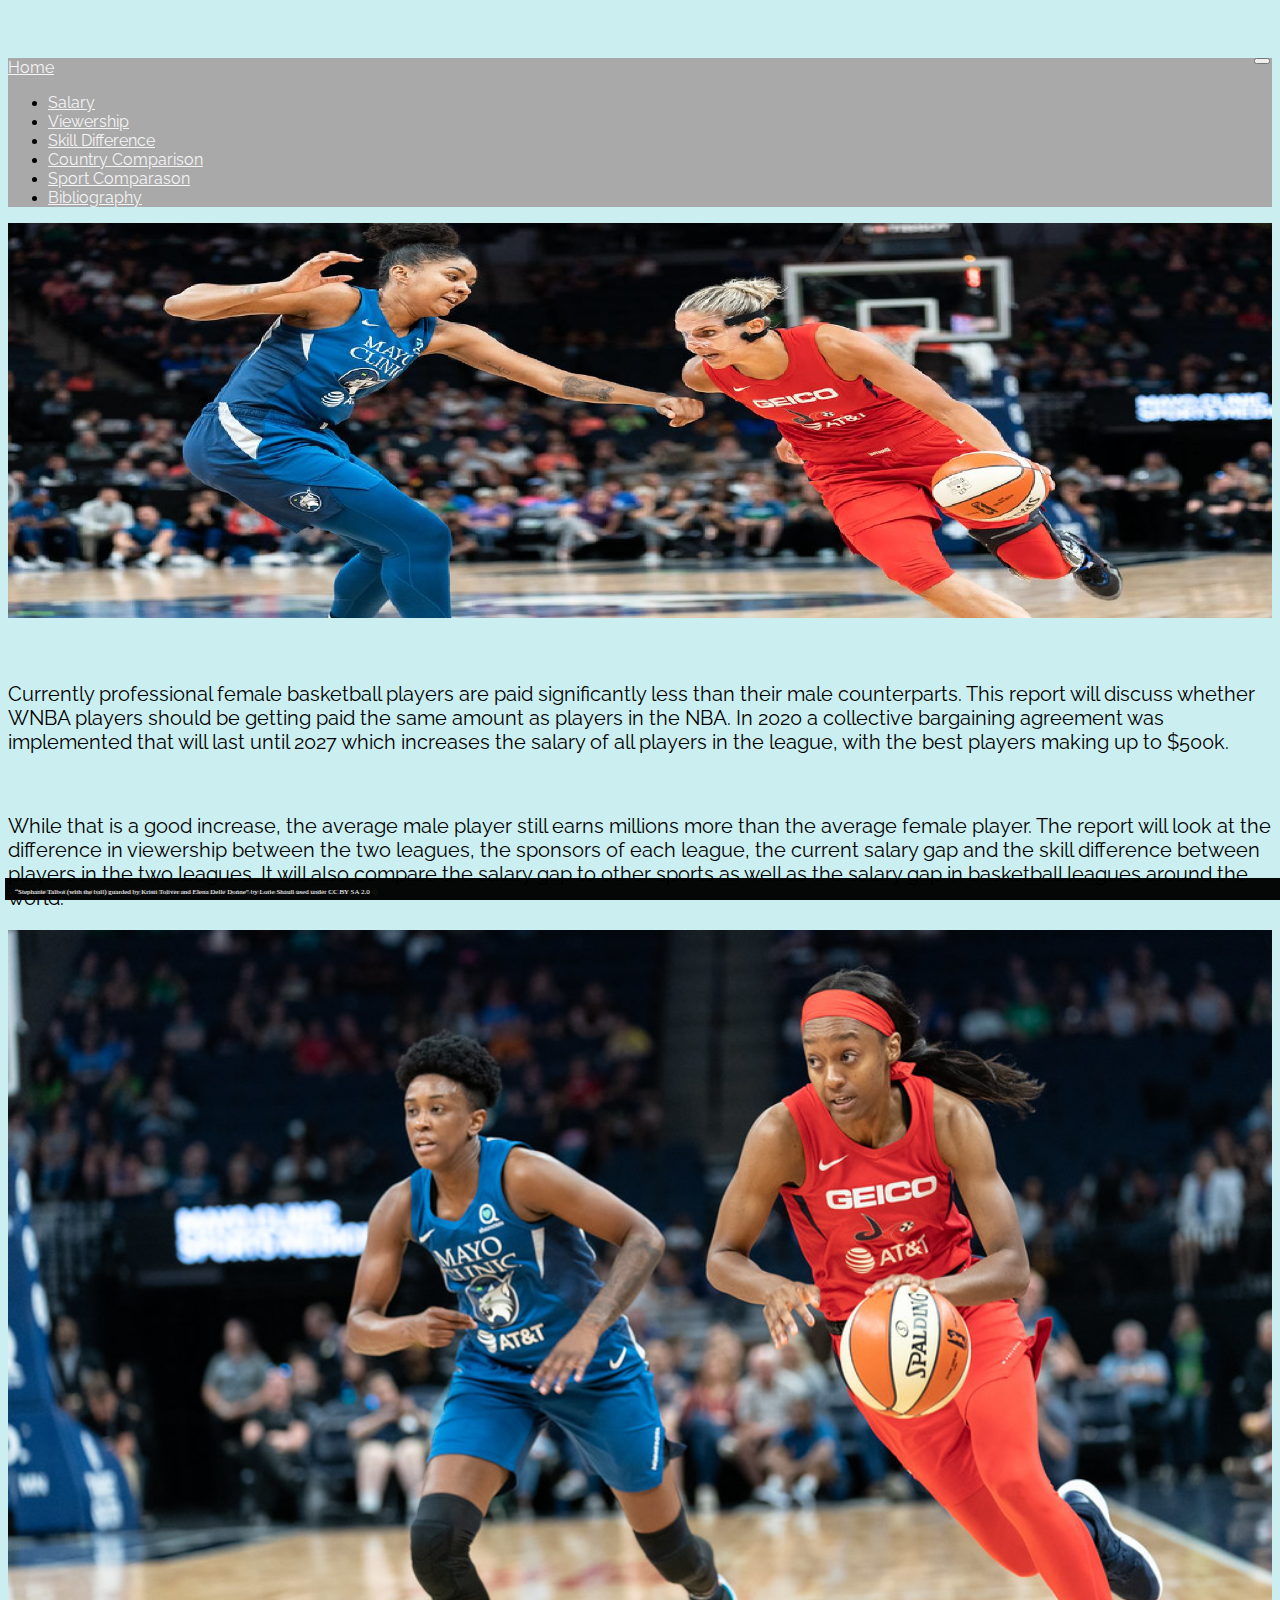
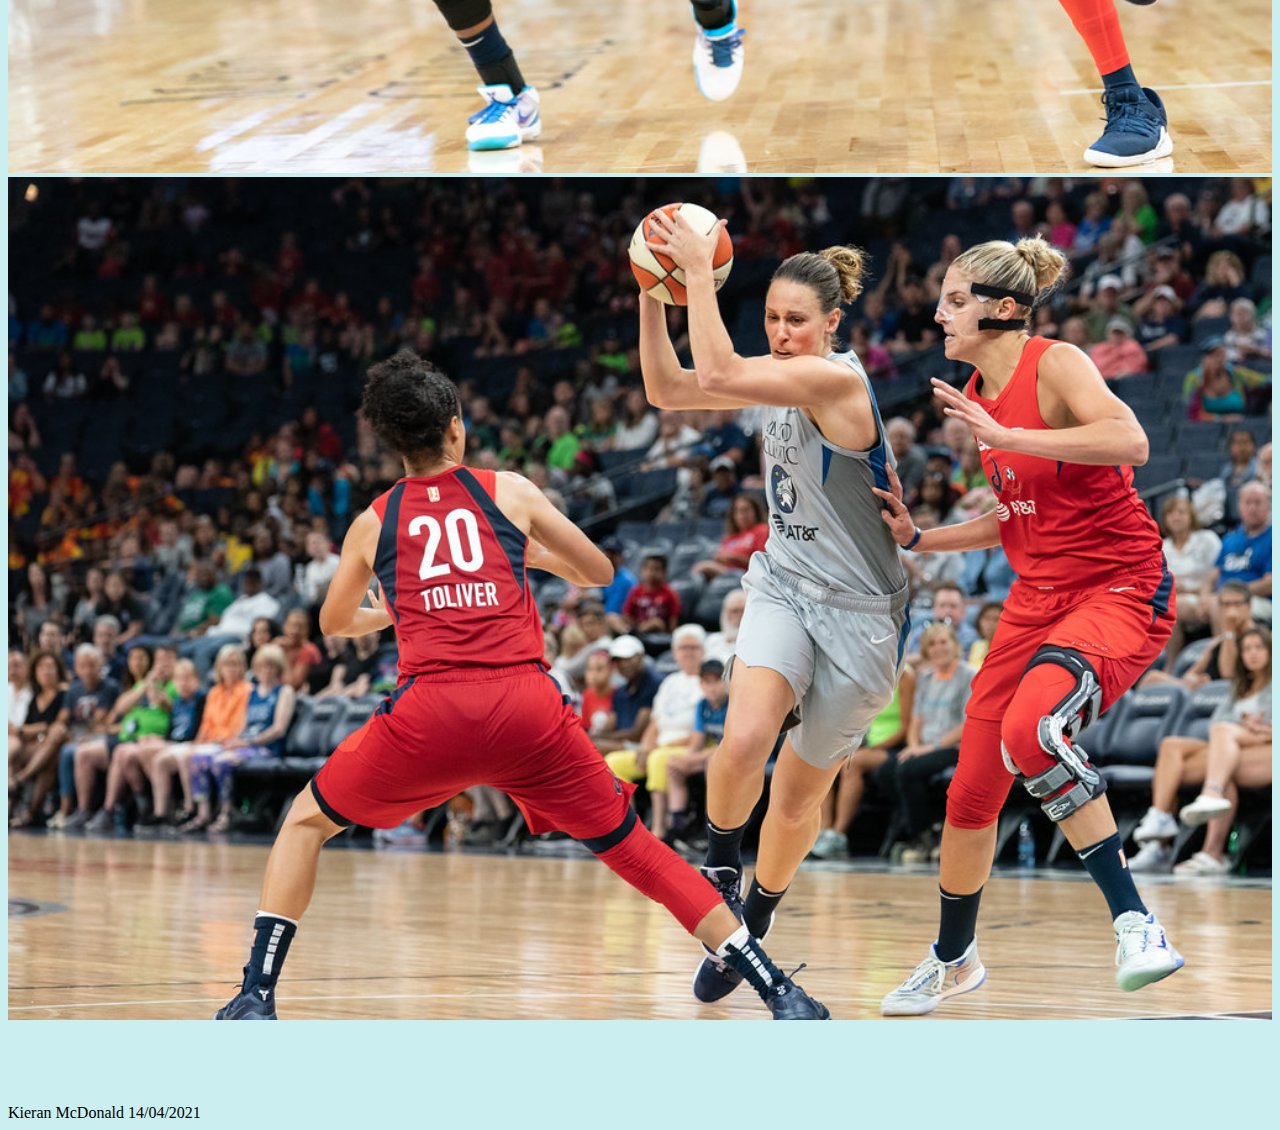
==== index.html @ c9bc66da "Wnba site" ====
<!--index.html-->
<!DOCTYPE html>
<html lang="en">
<head>
    <!-- meta data, and links to external stylesheets -->
    
    <link rel="stylesheet" href="https://stackpath.bootstrapcdn.com/bootstrap/4.1.3/css/bootstrap.min.css" integrity="sha384-MCw98/SFnGE8fJT3GXwEOngsV7Zt27NXFoaoApmYm81iuXoPkFOJwJ8ERdknLPMO" crossorigin="anonymous">
    
    <link rel="stylesheet" type="text/css" href="css/main.css">

    <meta name="viewport" content="width=device-width, initial-scale=1, shrink-tofit=no">
    
    <title>Haddington</title>
    
    <link rel="preconnect" href="https://fonts.gstatic.com">
    <link href="https://fonts.googleapis.com/css2?family=Noto+Serif+JP&family=Raleway&display=swap" rel="stylesheet">

</head>

<body>
    
    <!--Navbar-->
    
    <nav class="navbar navbar-expand-lg navbar-dark fixed-top">
        <a class="navbar-brand" href="#">Home</a>
        <button class="navbar-toggler" type="button" data-toggle="collapse" data-target="#navbarSupportedContent" aria-controls="navbarSupportedContent" aria-expanded="false" aria-label="Toggle navigation"><span class="navbar-toggler-icon"></span>
        </button>
        
        <div class="collapse navbar-collapse " id="navbarSupportedContent">
        
            <ul class="nav navbar-nav">
                <li class="nav-item">
                    <a class="nav-link" data-value="portfolio" href="salary_difference.html">Salary</a>
                </li>
                <li class="nav-item">
                    <a class="nav-link" data-value="contact" href="viewership.html">Viewership</a>
                </li>   
                <li class="nav-item">
                    <a class="nav-link" data-value="contact" href="skill_difference.html">Skill Difference</a>
                </li>      
                <li class="nav-item">
                    <a class="nav-link" data-value="contact" href="country_comparison.html">Country Comparison</a>
                </li>    
                <li class="nav-item">
                    <a class="nav-link" data-value="contact" href="sport_comparsion.html">Sport Comparason</a>
                </li>    
                <li class="nav-item">
                    <a class="nav-link" data-value="Bibliography" href="bibliography.html">Bibliography</a>
                </li>
                
            </ul>
            
       </div>
    </nav>
    
    
    <div class="carousel-inner">
                      
                    <div class="carousel-item active">
                        
                      <img class="d-block w-100 img" src="images/carousel/carousel1.jpg" alt='"Elena Delle Donne (with the ball) guarded by Damiris Dantas” by Lorie Shaull used under CC BY SA 2.0 (cropped and resized)"'>
                        
                      <div class="container"> 
                        <span class="text-muted img-des"> "Elena Delle Donne (with the ball) guarded by Damiris Dantas” by Lorie Shaull used under CC BY SA 2.0 (cropped and resized)</span>
                      </div>
                    </div>
    </div>

    <!--Start of content-->
    
        <div class="row">
            <div class="col-md-8 col-sm-12">
                <p>Currently professional female basketball players are paid significantly less than their male counterparts. This report will discuss whether WNBA players should be getting paid the same amount as players in the NBA. In 2020 a collective bargaining agreement was implemented that will last until 2027 which increases the salary of all players in the league, with the best players making up to $500k.</p>
                    
                <p>While that is a good increase, the average male player still earns millions more than the average female player. The report will look at the difference in viewership between the two leagues, the sponsors of each league, the current salary gap and the skill difference between players in the two leagues. It will also compare the salary gap to other sports as well as the salary gap in basketball leagues around the world.</p>

                <div class="carousel-item active">
                        
                      <img class="d-block w-100 img" src="images/image2.jpg" alt='“Shatori Walker-Kimbrough (with the ball) guarded by Danielle Robinson” by Lorie Shaull used under CC BY SA 2.0'>
                        
                      <div class="container"> 
                        <span class="text-muted img-des"> “Shatori Walker-Kimbrough (with the ball) guarded by Danielle Robinson” by Lorie Shaull used under CC BY SA 2.0</span>
                      </div>
                    </div>
                
                <div class="carousel-item active">
                        
                      <img class="d-block w-100 img" src="images/images1.jpg" alt='“Stephanie Talbot (with the ball) guarded by Kristi Toliver and Elena Delle Donne” by Lorie Shaull used under CC BY SA 2.0'>
                        
                      <div class="container"> 
                        <span class="text-muted img-des"> “Stephanie Talbot (with the ball) guarded by Kristi Toliver and Elena Delle Donne” by Lorie Shaull used under CC BY SA 2.0</span>
                      </div>
                    </div>

            </div>

        </div>
   
 

     <p></p>
   
    
    <!--Footer-->
    
    <footer class="footer">
        
            <span class="text-muted">Kieran McDonald 14/04/2021</span>
      
    </footer> 

    <script src="https://cdnjs.cloudflare.com/ajax/libs/popper.js/1.12.9/umd/popper.min.js" integrity="sha384-Gn5384xqQ1aoWXA+058RXPxPg6fy4IWvTNh0E263XmFcJlSAwiGgFAW/dAiS6JXm" crossorigin="anonymous"></script>
    <script src="js/jquery.min.js"></script>
    <script src="js/bootstrap.min.js"></script>
    <script src="js/main.js"></script>
    
    
    
    <script src="https://code.jquery.com/jquery-3.3.1.slim.min.js" integrity="sha384-q8i/X+965DzO0rT7abK41JStQIAqVgRVzpbzo5smXKp4YfRvH+8abtTE1Pi6jizo" crossorigin="anonymous"></script>
    <script src="https://cdnjs.cloudflare.com/ajax/libs/popper.js/1.14.3/umd/popper.min.js" integrity="sha384-ZMP7rVo3mIykV+2+9J3UJ46jBk0WLaUAdn689aCwoqbBJiSnjAK/l8WvCWPIPm49" crossorigin="anonymous"></script>
    <script src="https://stackpath.bootstrapcdn.com/bootstrap/4.1.3/js/bootstrap.min.js" integrity="sha384-ChfqqxuZUCnJSK3+MXmPNIyE6ZbWh2IMqE241rYiqJxyMiZ6OW/JmZQ5stwEULTy" crossorigin="anonymous"></script>
    
</body>
</html>
---- css/main.css ----
body{
    padding-top: 50px;
    background: #CBEFF0;
}

.container{
    background: white;
}
h1{
    font-family: 'Raleway', sans-serif;
}

a{
	font-family: 'Raleway', sans-serif;
}
.navbar{
	background: darkgrey;
}

.nav-link , .navbar-brand{
	color: #f4f4f4;
	cursor: pointer;
    
}
.nav-link{
	margin-right: 1em !important;
  
}

.nav-link-active{
    background: #D6D4D4;
	color: #f97300;
    
}

.nav-link:hover{
	background: #D6D4D4;
	color: #f97300;
}

.navimg{
    width:40px;
}

.navbar-toggler{
    position: absolute !important;
    right: 10px !important;
}

.navbar-collapse{
 justify-content: flex-end;
}

p {
    font-size: 20px;
    font-family: 'Raleway', sans-serif;
    padding-top: 40px
}

h1{
    font-family: 'Noto Serif JP', serif;
}
    

.img{
    width: 100%;
    height: 40%;
}

.portImg {
    width: 100%;
    height: 70%;
}

#contactImg{
    width:100%;
    height:60%;
}

.carousel-inner{
    overflow: visible;
    
}

.img-des{
    font-size: 7px;
}

.carousel-item .container {
    position: absolute;
    bottom: 0;
    left: 5px;
    background: rgba(0,0,0,0.7);
    color: #fff;
    padding: 2px 10px;
    width: 100%;
    max-width: none;
}
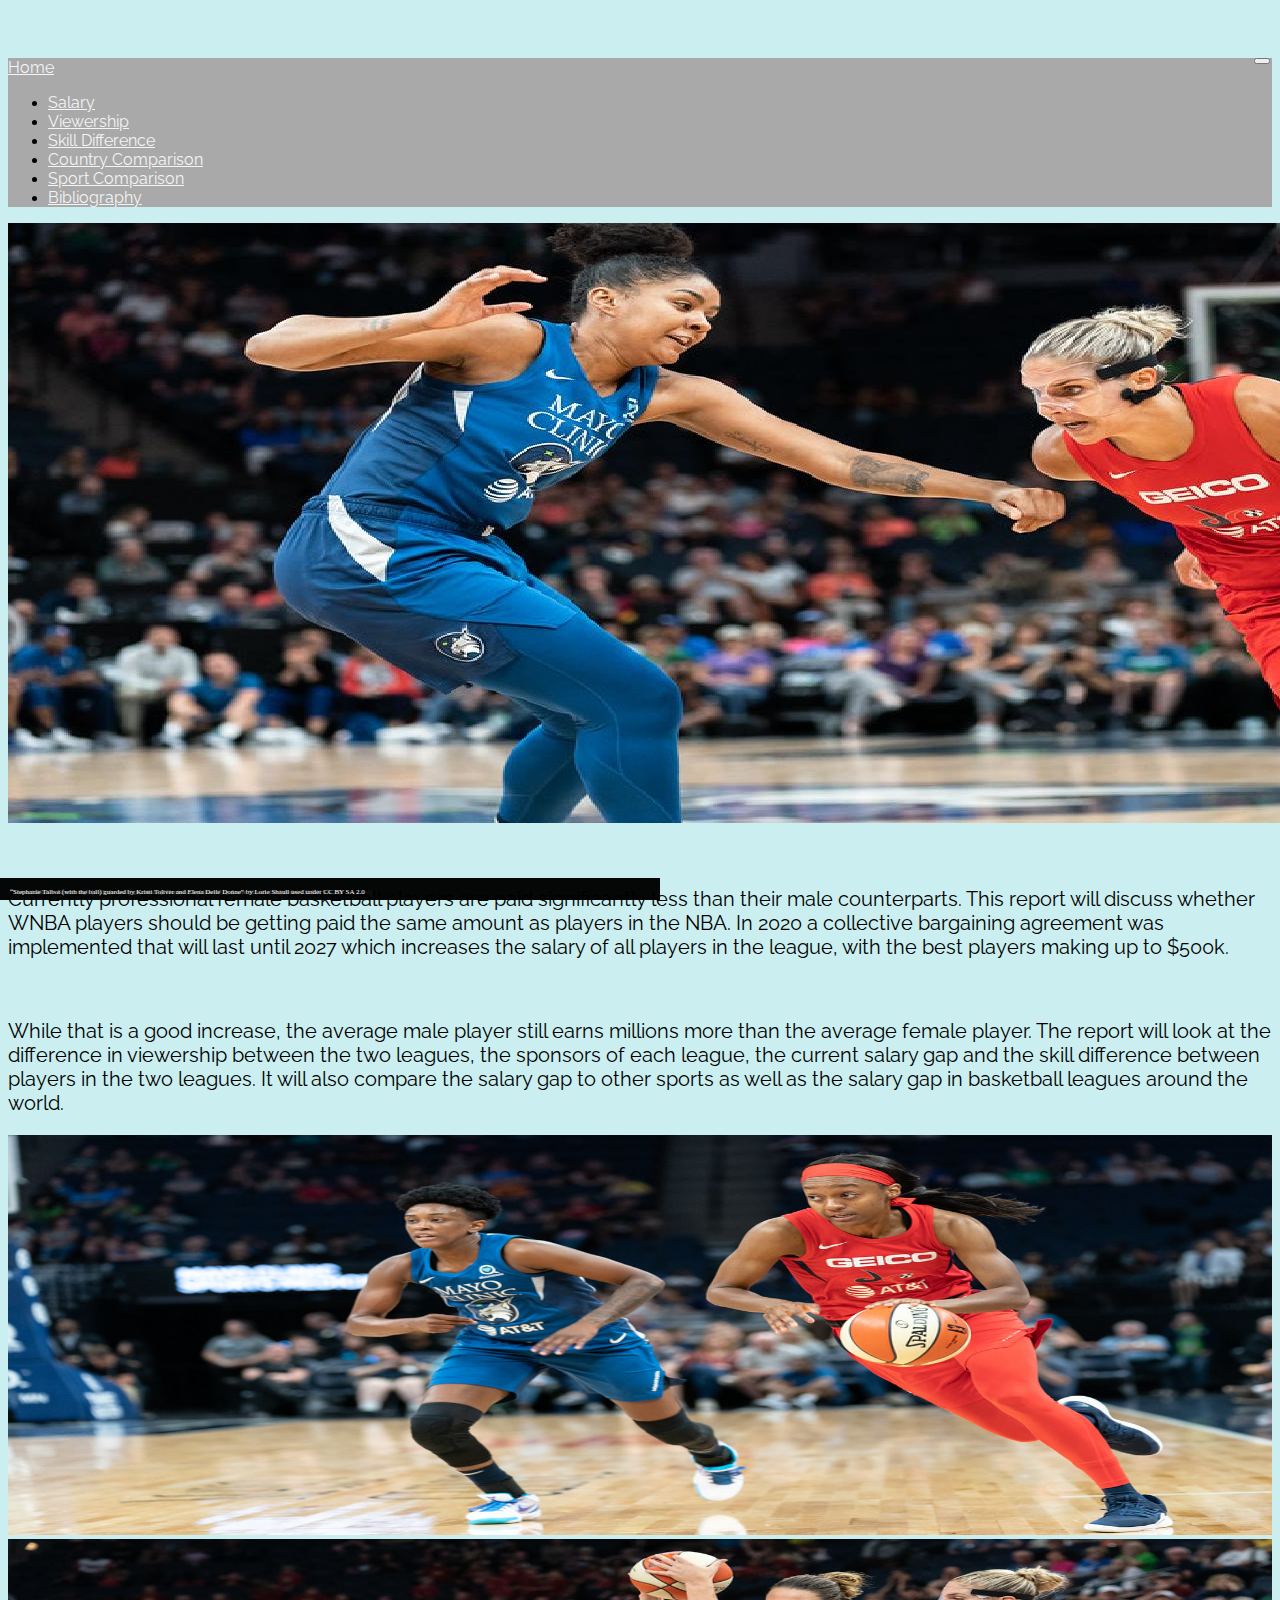
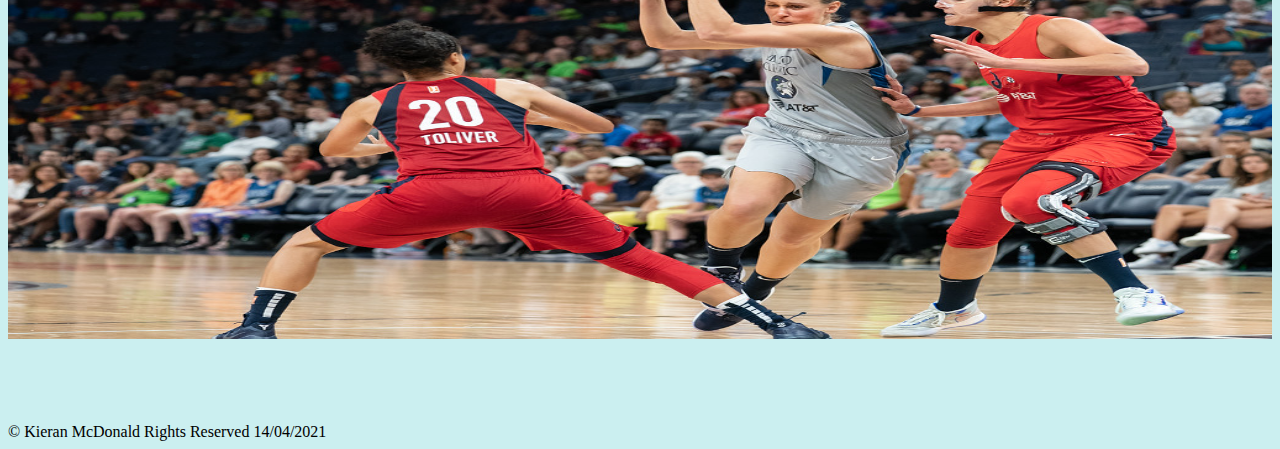
==== commit 5e538a64: "Fixed issues" ====
--- a/index.html
+++ b/index.html
@@ -42,7 +42,7 @@
                     <a class="nav-link" data-value="contact" href="country_comparison.html">Country Comparison</a>
                 </li>    
                 <li class="nav-item">
-                    <a class="nav-link" data-value="contact" href="sport_comparsion.html">Sport Comparason</a>
+                    <a class="nav-link" data-value="contact" href="sport_comparsion.html">Sport Comparison</a>
                 </li>    
                 <li class="nav-item">
                     <a class="nav-link" data-value="Bibliography" href="bibliography.html">Bibliography</a>
@@ -76,7 +76,7 @@
 
                 <div class="carousel-item active">
                         
-                      <img class="d-block w-100 img" src="images/image2.jpg" alt='“Shatori Walker-Kimbrough (with the ball) guarded by Danielle Robinson” by Lorie Shaull used under CC BY SA 2.0'>
+                      <img class="bodyimg" src="images/image2.jpg" alt='“Shatori Walker-Kimbrough (with the ball) guarded by Danielle Robinson” by Lorie Shaull used under CC BY SA 2.0'>
                         
                       <div class="container"> 
                         <span class="text-muted img-des"> “Shatori Walker-Kimbrough (with the ball) guarded by Danielle Robinson” by Lorie Shaull used under CC BY SA 2.0</span>
@@ -85,7 +85,7 @@
                 
                 <div class="carousel-item active">
                         
-                      <img class="d-block w-100 img" src="images/images1.jpg" alt='“Stephanie Talbot (with the ball) guarded by Kristi Toliver and Elena Delle Donne” by Lorie Shaull used under CC BY SA 2.0'>
+                      <img class="bodyimg" src="images/images1.jpg" alt='“Stephanie Talbot (with the ball) guarded by Kristi Toliver and Elena Delle Donne” by Lorie Shaull used under CC BY SA 2.0'>
                         
                       <div class="container"> 
                         <span class="text-muted img-des"> “Stephanie Talbot (with the ball) guarded by Kristi Toliver and Elena Delle Donne” by Lorie Shaull used under CC BY SA 2.0</span>
@@ -105,7 +105,7 @@
     
     <footer class="footer">
         
-            <span class="text-muted">Kieran McDonald 14/04/2021</span>
+                        <span class="text-muted">&copy; Kieran McDonald Rights Reserved 14/04/2021</span>
       
     </footer> 
 
--- a/css/main.css
+++ b/css/main.css
@@ -63,15 +63,17 @@
 }
     
 
-.img{
+.topimg { 
     width: 100%;
-    height: 40%;
+    height: 500px;
 }
 
-.portImg {
+.bodyimg{
     width: 100%;
-    height: 70%;
+    height: 400px;
 }
+
+
 
 #contactImg{
     width:100%;
@@ -90,10 +92,10 @@
 .carousel-item .container {
     position: absolute;
     bottom: 0;
-    left: 5px;
+    left: 0px;
     background: rgba(0,0,0,0.7);
     color: #fff;
     padding: 2px 10px;
-    width: 100%;
+    width: 50%;
     max-width: none;
 }
